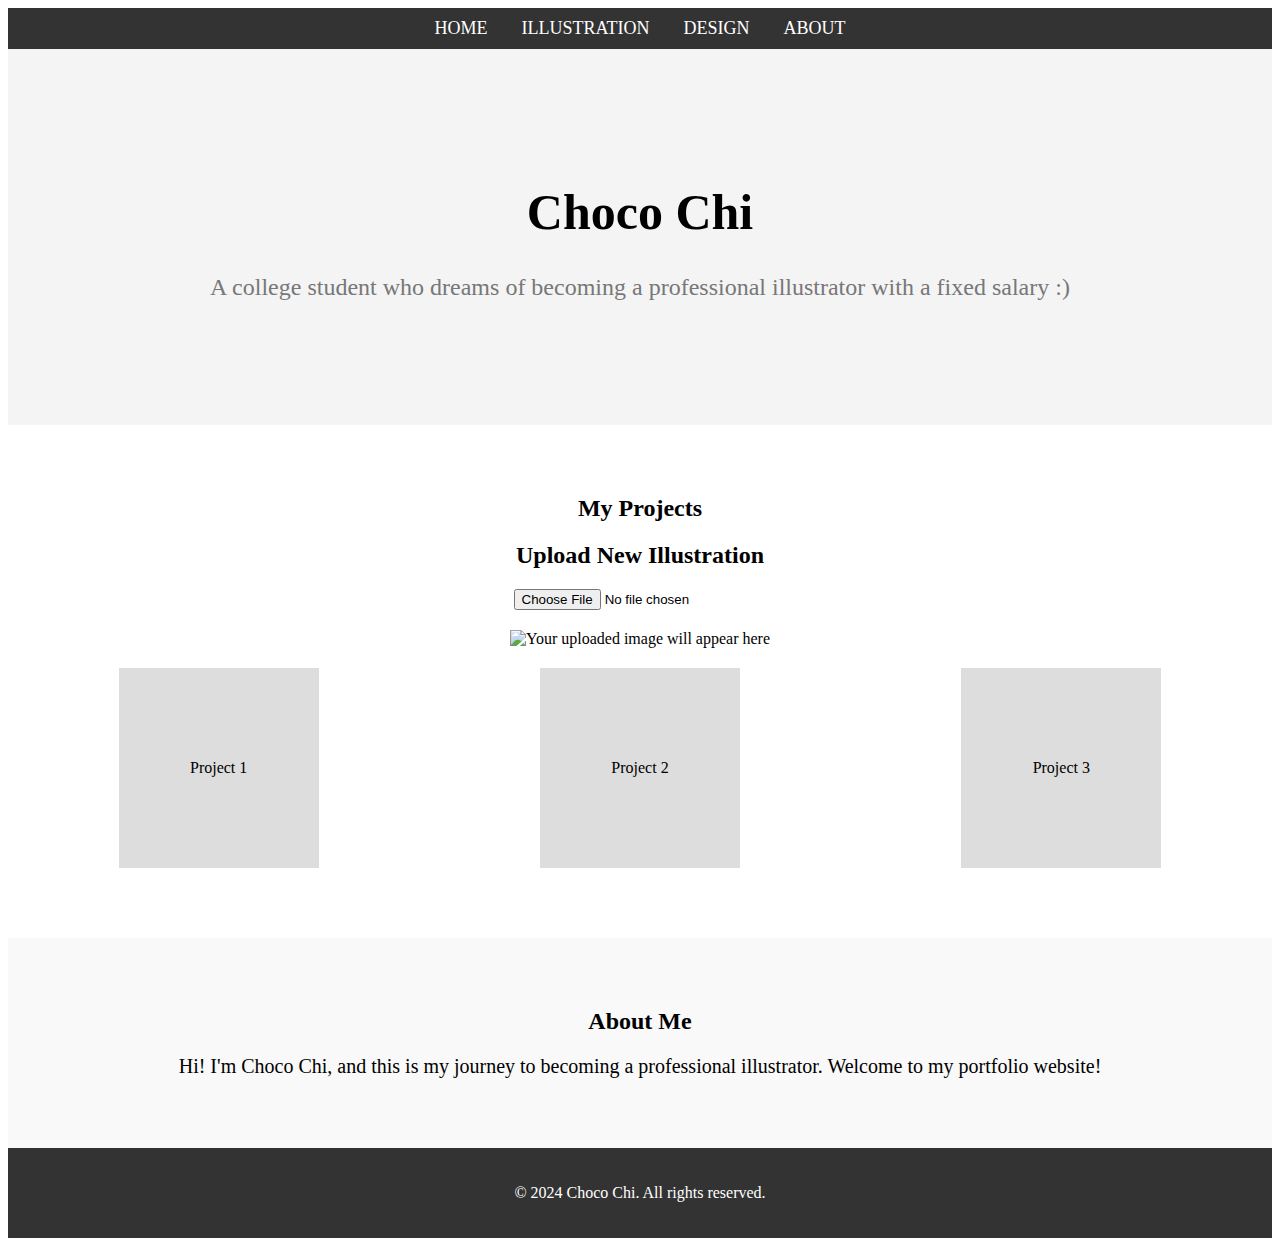
==== index.html @ 54c12899 "Add files via upload" ====
<!DOCTYPE html>
<html lang="en">
<head>
    <meta charset="UTF-8">
    <meta name="viewport" content="width=device-width, initial-scale=1.0">
    <title>Choco-Chi - Portfolio</title>
    <link rel="stylesheet" href="p.css">
</head>
<body>

    <!-- Navbar -->
    <nav>
        <ul>
            <li><a href="#home">HOME</a></li>
            <li><a href="#illustration">ILLUSTRATION</a></li>
            <li><a href="#design">DESIGN</a></li>
            <li><a href="#about">ABOUT</a></li>
        </ul>
    </nav>

    <!-- Hero Section (Introduction) -->
    <section id="home">
        <h1>Choco Chi</h1>
        <p>A college student who dreams of becoming a professional illustrator with a fixed salary :)</p>
    </section>

    <!-- Portfolio Section -->
    <section id="illustration">
        <h2>My Projects</h2>
        <!-- Upload Section -->
<h2>Upload New Illustration</h2>
<input type="file" id="imageInput" accept="image/*">
<br>
<img id="preview" src="" alt="Your uploaded image will appear here" style="width: 300px; height: auto; margin-top: 20px;">

        <div class="gallery">
            <div class="project">Project 1</div>
            <div class="project">Project 2</div>
            <div class="project">Project 3</div>
            <!-- Add more projects here -->
        </div>
    </section>

    <!-- About Section -->
    <section id="about">
        <h2>About Me</h2>
        <p>Hi! I'm Choco Chi, and this is my journey to becoming a professional illustrator. Welcome to my portfolio website!</p>
    </section>

    <!-- Footer -->
    <footer>
        <p>&copy; 2024 Choco Chi. All rights reserved.</p>
    </footer>

    <script src="p.js"></script>
    <script>
        // JavaScript for handling image upload and preview
        const imageInput = document.getElementById('imageInput');
        const preview = document.getElementById('preview');
    
        imageInput.addEventListener('change', function() {
            const file = this.files[0];
            if (file) {
                const reader = new FileReader();
                reader.addEventListener('load', function() {
                    preview.src = this.result;
                });
                reader.readAsDataURL(file);
            }
        });
    </script>
    
</body>
</html>
---- p.css ----
/* Style for Navbar */
nav {
    background-color: #333;
    padding: 10px;
    text-align: center;
}
nav ul {
    list-style-type: none;
    margin: 0;
    padding: 0;
}
nav ul li {
    display: inline;
    margin: 0 15px;
}
nav ul li a {
    color: white;
    text-decoration: none;
    font-size: 18px;
}

/* Hero Section */
#home {
    text-align: center;
    padding: 100px 0;
    background-color: #f4f4f4;
}
#home h1 {
    font-size: 50px;
}
#home p {
    font-size: 24px;
    color: #777;
}

/* Portfolio Section */
#illustration {
    padding: 50px 0;
    background-color: #fff;
    text-align: center;
}
.gallery {
    display: flex;
    justify-content: space-around;
    flex-wrap: wrap;
}
.project {
    width: 200px;
    height: 200px;
    background-color: #ddd;
    margin: 20px;
    line-height: 200px;
    text-align: center;
}

/* About Section */
#about {
    padding: 50px 0;
    background-color: #f9f9f9;
    text-align: center;
}
#about p {
    font-size: 20px;
}

/* Footer */
footer {
    background-color: #333;
    color: white;
    text-align: center;
    padding: 20px 0;
}
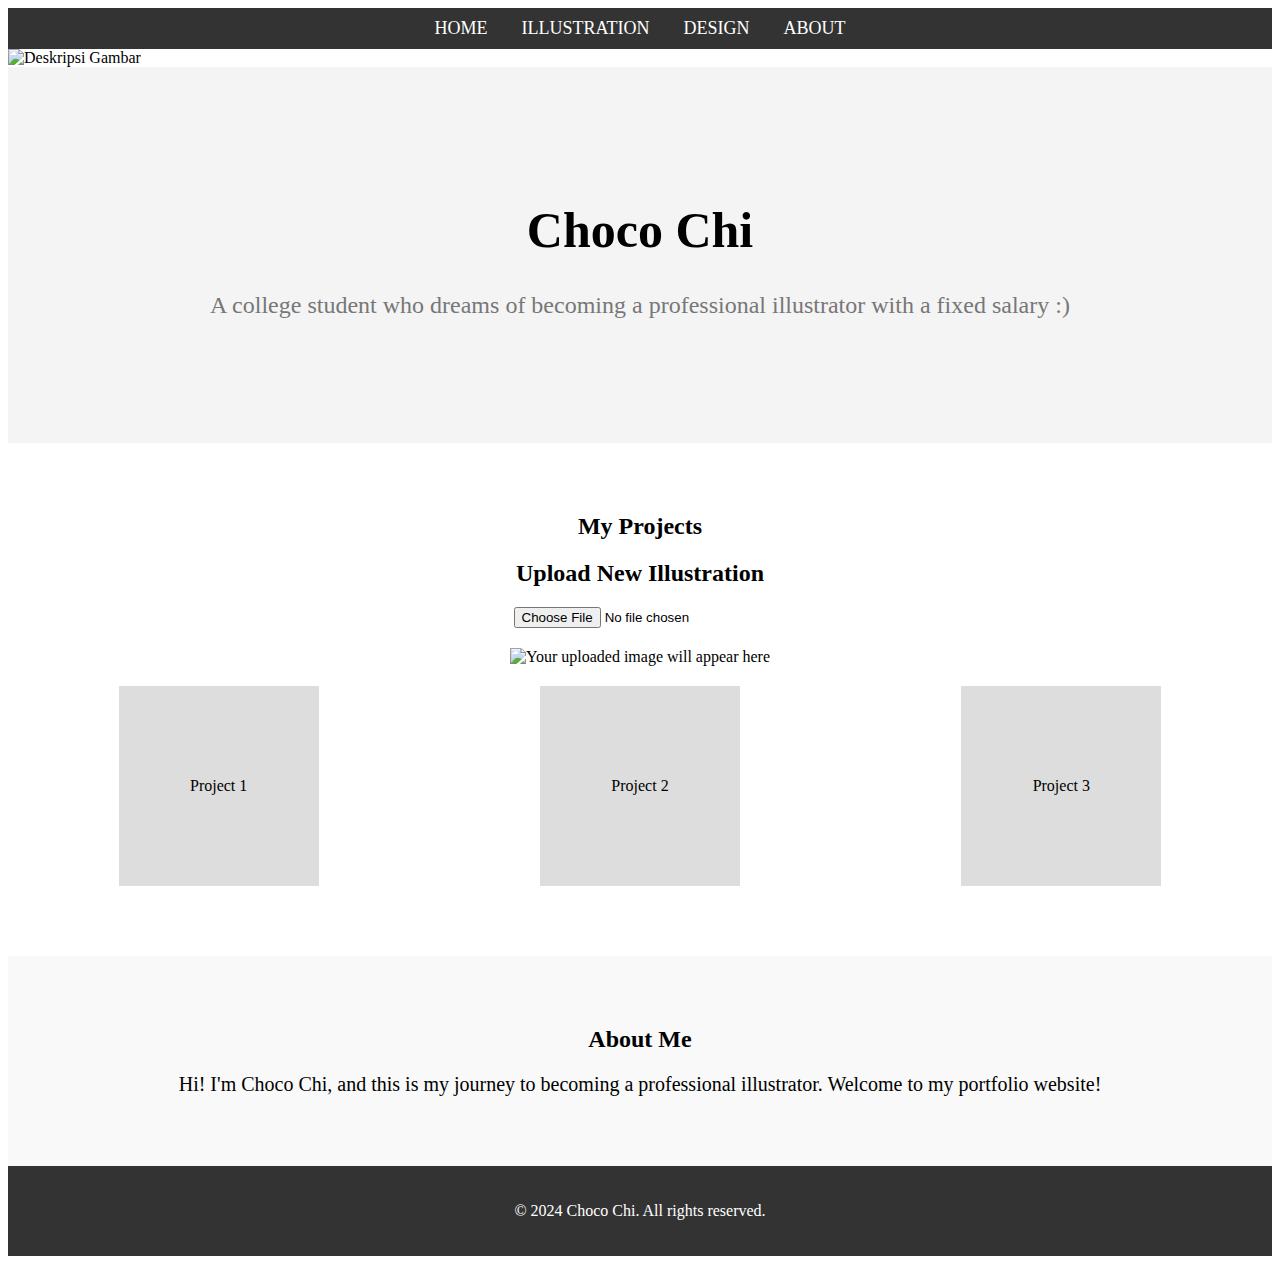
==== commit b2a6c0f6: "Update index.html" ====
--- a/index.html
+++ b/index.html
@@ -18,6 +18,8 @@
         </ul>
     </nav>
 
+<img src="images/big artwork.jpg" alt="Deskripsi Gambar" style="width: 300px; height: auto;">
+    
     <!-- Hero Section (Introduction) -->
     <section id="home">
         <h1>Choco Chi</h1>
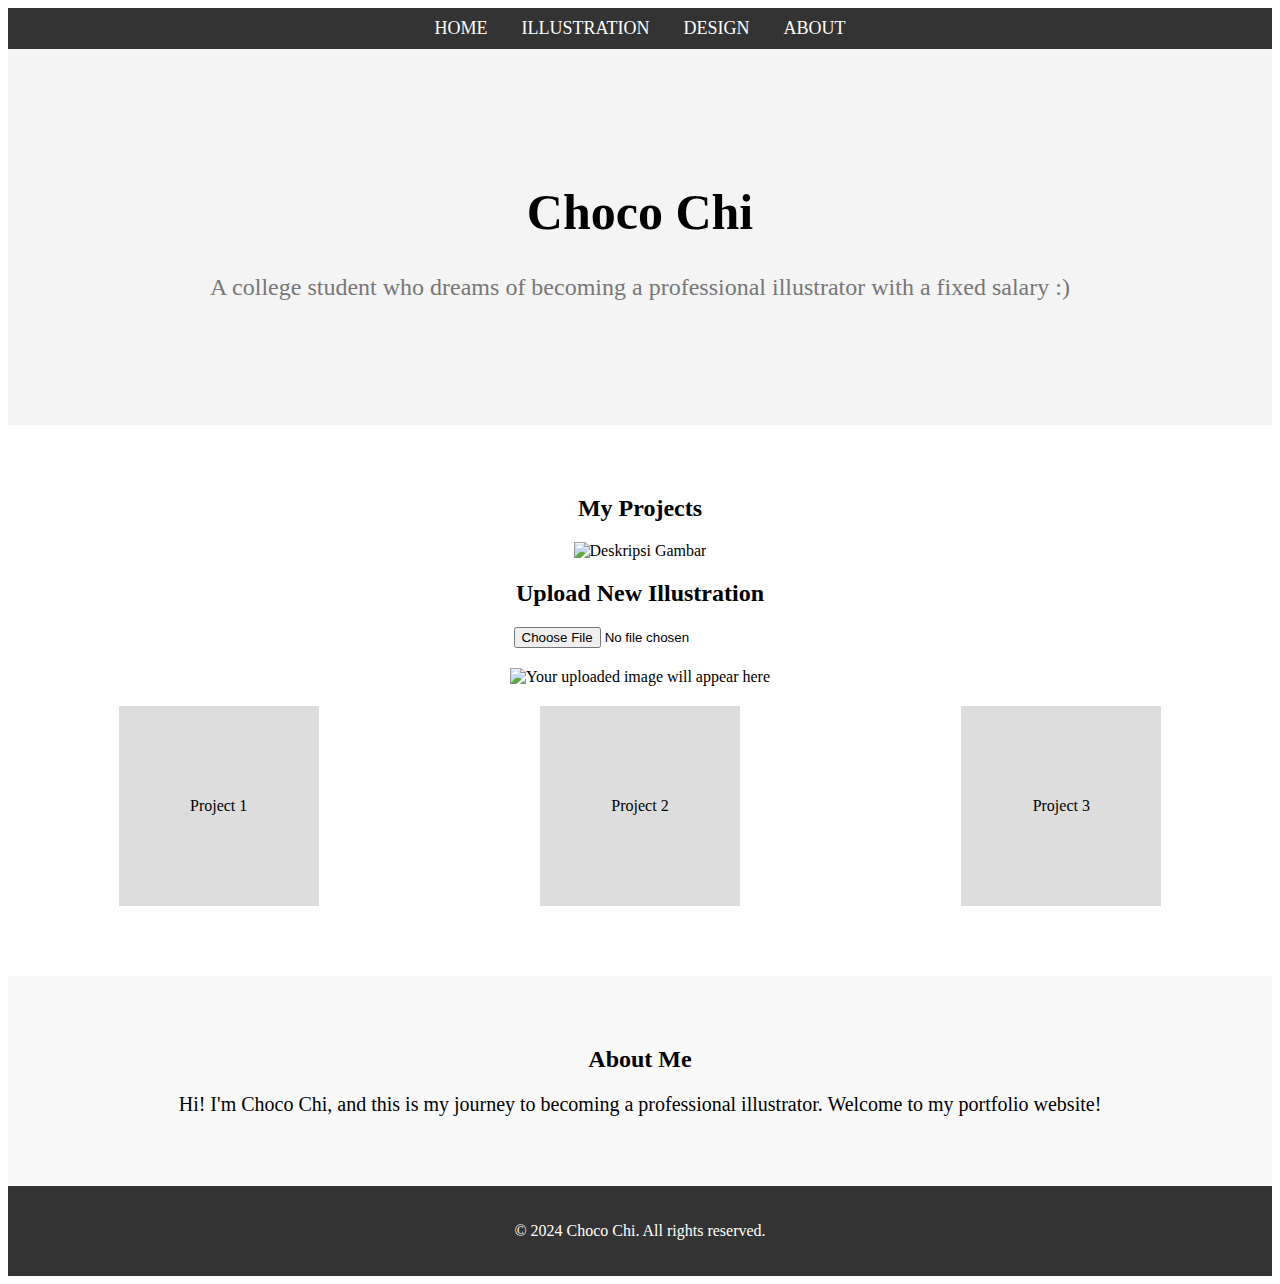
==== commit 1ac543ec: "Update index.html" ====
--- a/index.html
+++ b/index.html
@@ -17,8 +17,6 @@
             <li><a href="#about">ABOUT</a></li>
         </ul>
     </nav>
-
-<img src="images/big artwork.jpg" alt="Deskripsi Gambar" style="width: 300px; height: auto;">
     
     <!-- Hero Section (Introduction) -->
     <section id="home">
@@ -29,9 +27,12 @@
     <!-- Portfolio Section -->
     <section id="illustration">
         <h2>My Projects</h2>
+
+<img src="images/big artwork.jpg" alt="Deskripsi Gambar" style="width: 300px; height: auto;">
+        
         <!-- Upload Section -->
 <h2>Upload New Illustration</h2>
-<input type="file" id="imageInput" accept="image/*">
+<input type="file" id="imageInput" accept="image/big artwork.jpg">
 <br>
 <img id="preview" src="" alt="Your uploaded image will appear here" style="width: 300px; height: auto; margin-top: 20px;">
 
